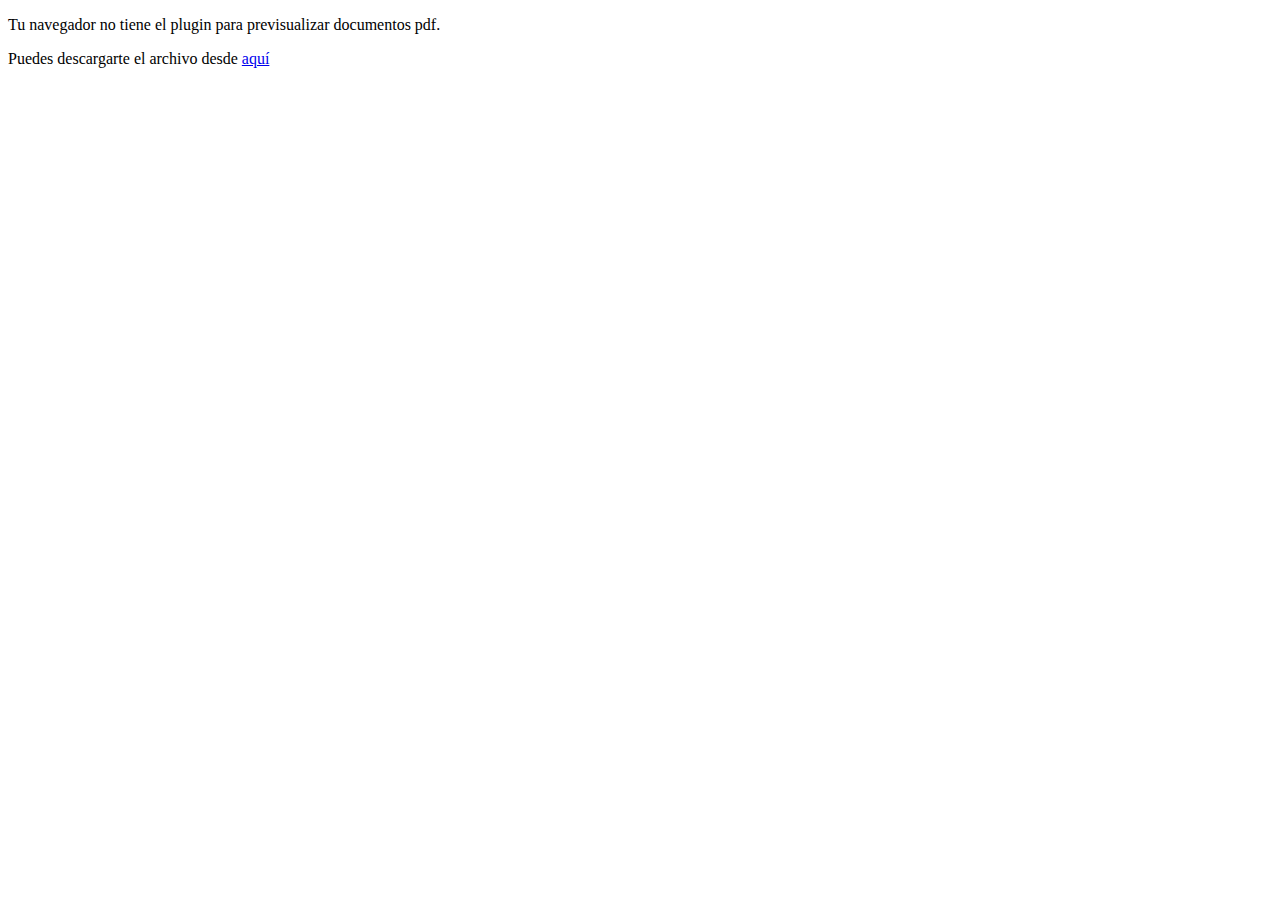
==== index.html @ 6a31b002 "Hoja de vida" ====
<!DOCTYPE html>
<html lang="en">
<head>
	<style>
		body,html{
			height:100%;
		}
	</style>
	<meta charset="UTF-8">
	<meta name="viewport" content="width=device-width, initial-scale=1.0">
	<title>Hoja de Vida AMrio Rincón</title>
</head>
<body>
	<object data="HojaVida.pdf" type="application/pdf" width="100%" height="100%">

<p>Tu navegador no tiene el plugin para previsualizar documentos pdf.</p>
<p>Puedes descargarte el archivo desde <a href="HojaVida.pdf">aquí</a></p>

</object>
</body>
</html>
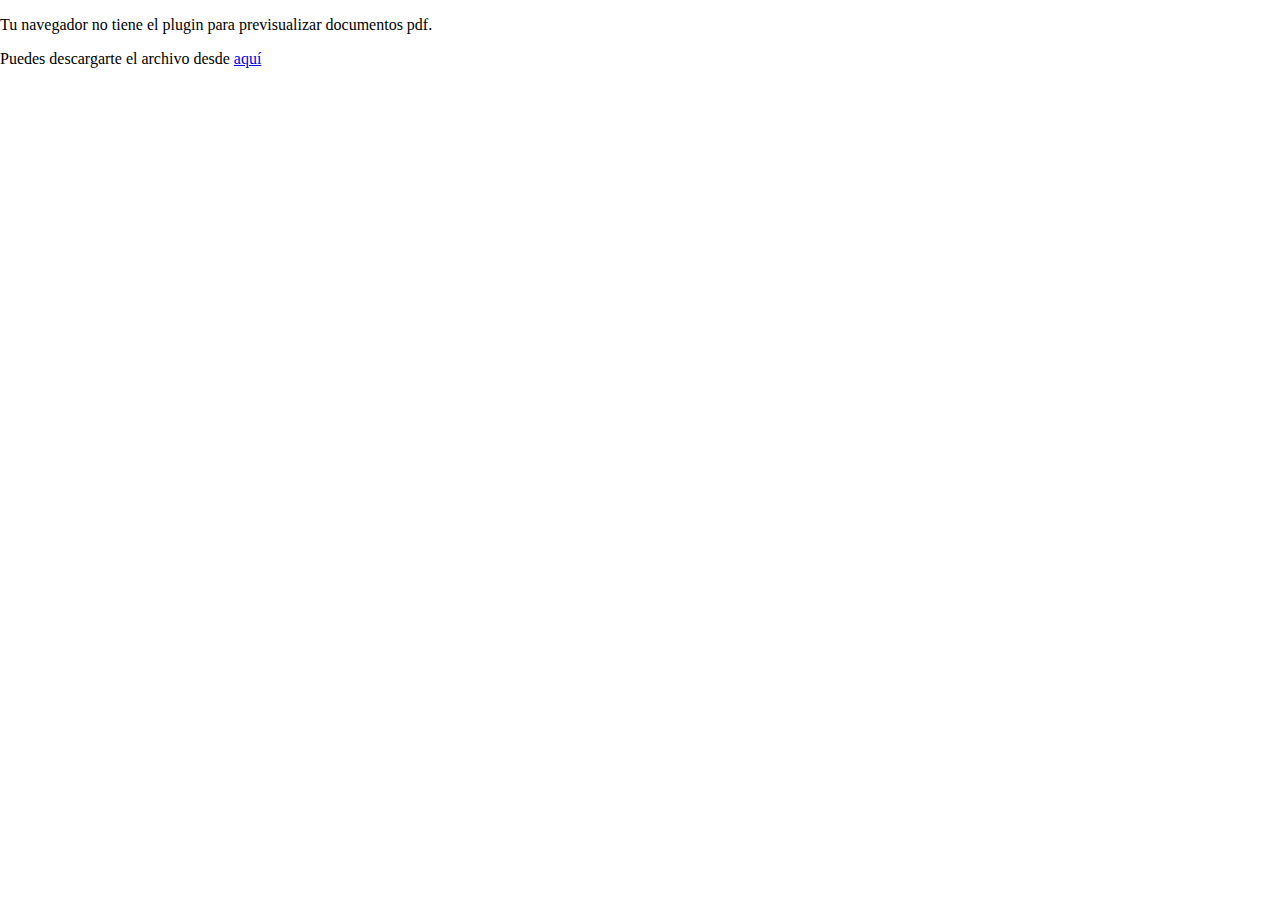
==== commit ce972b96: "cambios hoja de vida" ====
--- a/index.html
+++ b/index.html
@@ -5,17 +5,24 @@
 		body,html{
 			height:100%;
 		}
+		body{
+		margin:0;
+		}
+		.hoja{
+			height:100%;
+			width:100%;
+		}
 	</style>
 	<meta charset="UTF-8">
 	<meta name="viewport" content="width=device-width, initial-scale=1.0">
 	<title>Hoja de Vida AMrio Rincón</title>
 </head>
 <body>
-	<object data="HojaVida.pdf" type="application/pdf" width="100%" height="100%">
+	<object data="HojaVida.pdf" type="application/pdf" class="hoja">
 
 <p>Tu navegador no tiene el plugin para previsualizar documentos pdf.</p>
 <p>Puedes descargarte el archivo desde <a href="HojaVida.pdf">aquí</a></p>
 
 </object>
 </body>
-</html>+</html>
